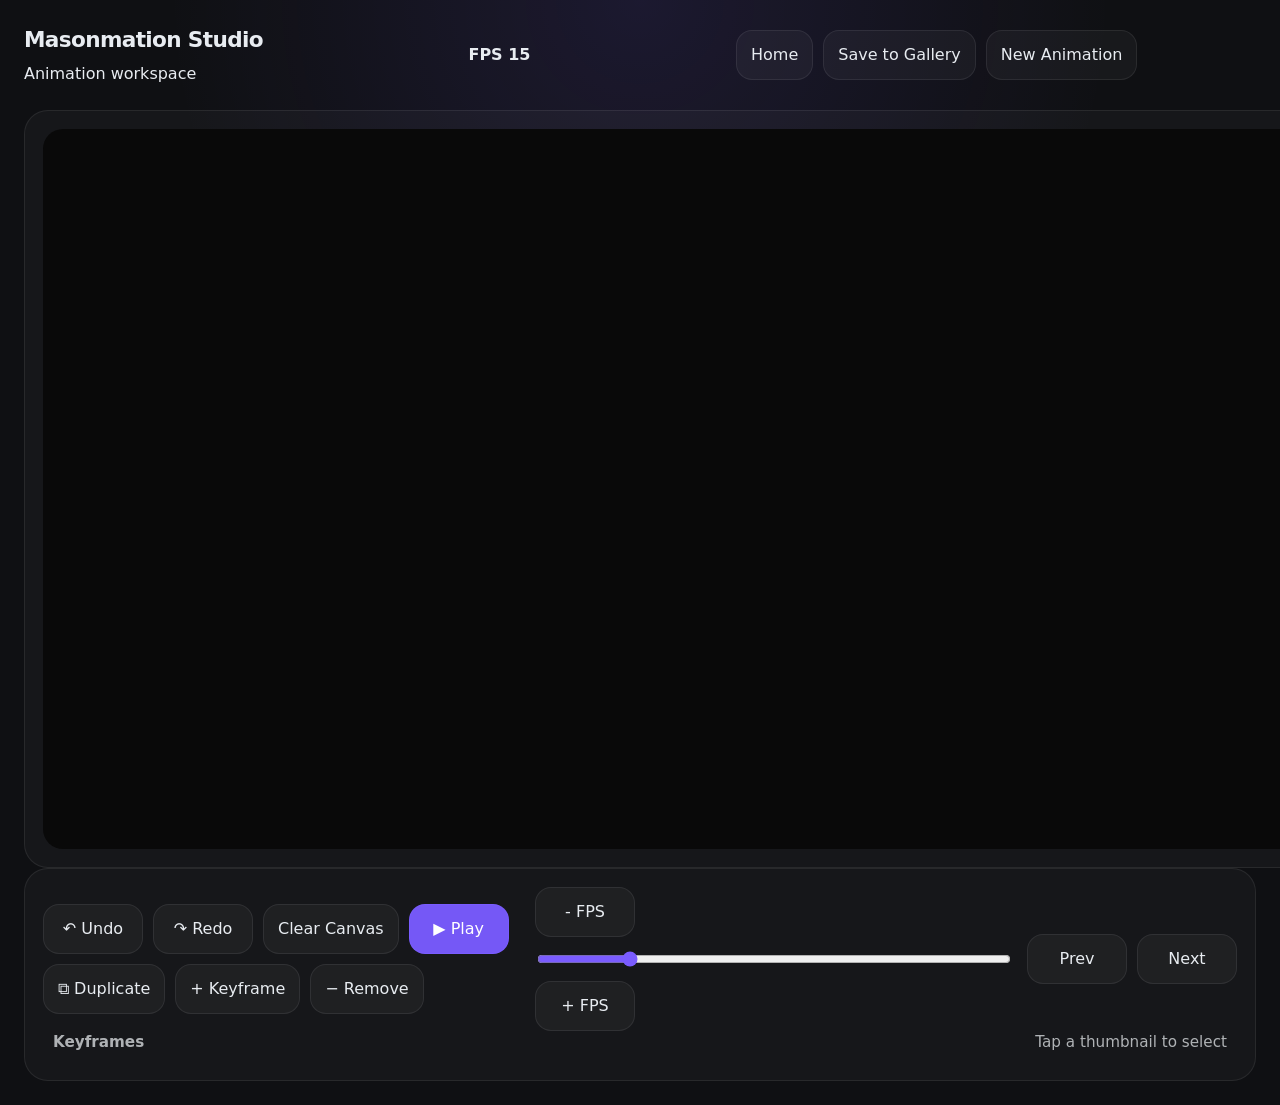
==== studio.html @ d7cdcd09 "may 26" ====
<!doctype html>
<html lang="en">
  <head>
    <meta charset="UTF-8" />
    <meta name="viewport" content="width=device-width, initial-scale=1.0" />
    <title>Masonmation Studio</title>
    <link rel="stylesheet" href="styles.css" />
  </head>
  <body>
    <header>
      <div class="brand">
        <h1>Masonmation Studio</h1>
        <span>Animation workspace</span>
      </div>
      <div class="metric" aria-live="polite">
        <strong id="fpsCounter">FPS 0</strong>
      </div>
      <div class="toolbar" role="toolbar" aria-label="Primary studio controls">
        <button id="homeBtn" type="button">Home</button>
        <button id="saveGalleryBtn" type="button">Save to Gallery</button>
        <button id="newAnimBtn" type="button">New Animation</button>
      </div>
    </header>

    <main>
      <section class="studio-panel" aria-label="Central drawing workspace">
        <div class="canvas-shell">
          <canvas
            id="studioCanvas"
            width="1280"
            height="720"
            aria-label="Animation canvas"
          ></canvas>
        </div>
      </section>
      <aside aria-label="Brush and animation controls">
        <details class="panel-group">
          <summary><h2>Brush Library</h2></summary>
          <div class="panel-body">
            <div
              class="brush-list"
              role="radiogroup"
              aria-label="Brush selection"
            >
              <button
                class="brush-button active"
                data-brush="technical"
                type="button"
                role="radio"
                aria-checked="true"
              >
                Technical Pen
                <small>Sharp, crisp strokes with polished anti-aliasing</small>
              </button>
              <button
                class="brush-button"
                data-brush="pencil"
                type="button"
                role="radio"
                aria-checked="false"
              >
                Sketching Pencil
                <small>Graphite grain with textured opacity build-up</small>
              </button>
              <button
                class="brush-button"
                data-brush="airbrush"
                type="button"
                role="radio"
                aria-checked="false"
              >
                Airbrush
                <small>Soft radial fading for atmospheric glow</small>
              </button>
              <button
                class="brush-button"
                data-brush="fill"
                type="button"
                role="radio"
                aria-checked="false"
              >
                Fill Tool
                <small
                  >Drag a color onto the canvas to flood fill an area</small
                >
              </button>
              <button
                class="brush-button"
                data-brush="eraser"
                type="button"
                role="radio"
                aria-checked="false"
              >
                Eraser
                <small>Remove content with a soft erasure brush</small>
              </button>
            </div>
          </div>
        </details>

        <details class="panel-group">
          <summary><h2>Brush Properties</h2></summary>
          <div class="panel-body">
            <div class="slider-row">
              <label for="sizeRange"
                >Diameter <strong id="sizeValue">28</strong> px</label
              >
              <input id="sizeRange" type="range" min="1" max="100" value="28" />
            </div>
            <div class="slider-row">
              <label for="opacityRange"
                >Opacity <strong id="opacityValue">92</strong>%</label
              >
              <input
                id="opacityRange"
                type="range"
                min="1"
                max="100"
                value="92"
              />
            </div>
            <div class="slider-row">
              <label for="colorPicker">
                Brush Color <strong id="colorValue">#ffffff</strong>
              </label>
              <input id="colorPicker" type="color" value="#ffffff" />
            </div>
            <div class="color-palette" aria-label="Preset brush colors">
              <button
                class="color-swatch active"
                type="button"
                data-color="#ffffff"
                style="background: #ffffff"
              ></button>
              <button
                class="color-swatch"
                type="button"
                data-color="#7a5cff"
                style="background: #7a5cff"
              ></button>
              <button
                class="color-swatch"
                type="button"
                data-color="#44b2ff"
                style="background: #44b2ff"
              ></button>
              <button
                class="color-swatch"
                type="button"
                data-color="#ff5f7a"
                style="background: #ff5f7a"
              ></button>
              <button
                class="color-swatch"
                type="button"
                data-color="#4be8ac"
                style="background: #4be8ac"
              ></button>
              <button
                class="color-swatch"
                type="button"
                data-color="#ffd86d"
                style="background: #ffd86d"
              ></button>
            </div>
            <div class="status-row">
              <span
                >Current Brush:
                <strong id="brushName">Technical Pen</strong></span
              >
              <span
                >Frame Rate Target: <strong id="fpsValue">12</strong> FPS</span
              >
              <span>Frame Count: <strong id="frameCount">1</strong></span>
            </div>
          </div>
        </details>

        <details class="panel-group">
          <summary><h2>Playback Settings</h2></summary>
          <div class="panel-body">
            <div class="slider-row">
              <label for="fpsRange"
                >Playback Speed <strong id="fpsDisplay">12</strong> FPS</label
              >
              <input id="fpsRange" type="range" min="1" max="60" value="12" />
            </div>
            <div class="slider-row">
              <label for="onionOpacityRange"
                >Onion Skin <strong id="onionOpacityValue">35</strong>%</label
              >
              <input
                id="onionOpacityRange"
                type="range"
                min="0"
                max="100"
                value="35"
              />
            </div>
          </div>
        </details>
      </aside>
    </main>

    <footer>
      <div class="timeline-shell">
        <div class="timeline-controls">
          <div class="timeline-buttons">
            <button id="undoBtn" type="button" title="Undo">↶ Undo</button>
            <button id="redoBtn" type="button" title="Redo">↷ Redo</button>
            <button id="clearBtn" type="button">Clear Canvas</button>
            <button id="playPauseBtn" class="primary" type="button">
              ▶ Play
            </button>
            <button id="duplicateFrameBtn" type="button">⧉ Duplicate</button>
            <button id="addFrameBtn" type="button">+ Keyframe</button>
            <button id="removeFrameBtn" type="button">− Remove</button>
          </div>
          <div class="timeline-fps-controls">
            <button id="fpsDownBtn" type="button">- FPS</button>
            <input
              id="timelinePlayback"
              type="range"
              min="1"
              max="60"
              value="12"
              aria-label="Frame scrubber"
            />
            <button id="fpsUpBtn" type="button">+ FPS</button>
          </div>
          <div class="frame-actions">
            <button id="prevFrameBtn" class="small" type="button">Prev</button>
            <button id="nextFrameBtn" class="small" type="button">Next</button>
          </div>
        </div>
        <div class="frame-sequence-header">
          <h2>Keyframes</h2>
          <span class="frame-note">Tap a thumbnail to select</span>
        </div>
        <div
          id="frameDeck"
          class="frame-deck"
          aria-label="Keyframe sequence"
        ></div>
      </div>
    </footer>

    <script src="script.js"></script>
  </body>
</html>
---- styles.css ----
:root{color-scheme:dark;--bg:#0f1013;--panel:rgba(255,255,255,.03);--border:rgba(255,255,255,.08);--text:#e8ecf1;--muted:rgba(234,238,241,.72);--accent:#7a5cff}
*{box-sizing:border-box}
html,body{margin:0;min-height:100%;background:radial-gradient(circle at top,rgba(122,92,255,.12),transparent 37%),var(--bg);color:var(--text);font:400 16px/1.5 system-ui,sans-serif}
body{padding:24px}
button,input{font:inherit;color:inherit}
button{border:1px solid var(--border);background:rgba(255,255,255,.04);border-radius:16px;padding:12px 14px;cursor:pointer;transition:transform .18s ease,border-color .18s ease,background .18s ease}
button:hover:not(:disabled){transform:translateY(-1px);border-color:rgba(122,92,255,.35)}
button.primary{background:rgba(122,92,255,.96);border-color:rgba(122,92,255,.9);color:#fff}
button:disabled{opacity:.45;cursor:not-allowed}
header,footer{display:flex;flex-wrap:wrap;align-items:center;justify-content:space-between;gap:18px;max-width:1360px;margin:0 auto}
.brand{display:grid;gap:6px}
.brand h1,.brand span{margin:0}
.brand h1{font-size:1.35rem;letter-spacing:-.03em}
.metric strong{font-size:1rem}
.toolbar{display:flex;flex-wrap:wrap;gap:10px;width:min(100%,520px)}
main{display:grid;grid-template-columns:1.6fr .9fr;gap:20px;max-width:1360px;margin:24px auto 0}
.studio-panel,.panel-group,.timeline-shell{background:var(--panel);border:1px solid var(--border);border-radius:24px}
.studio-panel{padding:18px}
.canvas-shell{width:100%;aspect-ratio:16/9;border-radius:20px;overflow:hidden;background:#090909;display:grid;place-items:center}
#studioCanvas{width:100%;height:100%;display:block}
aside{display:grid;gap:18px;min-height:640px}
.panel-group{padding:0;display:block}
.panel-group summary{list-style:none;cursor:pointer;padding:18px;display:flex;align-items:center;justify-content:space-between;border-radius:18px}
.panel-group summary h2{margin:0;color:var(--muted);font-size:1rem}
.panel-group summary::-webkit-details-marker{display:none}
.panel-group .panel-body{padding:0 18px 18px;display:grid;gap:16px}
.panel-group[open] summary{border-bottom:1px solid var(--border)}
.panel-group h2{margin:0;color:var(--muted);font-size:1rem}
.brush-list,.color-palette,.timeline-buttons,.timeline-fps-controls,.frame-actions{display:grid;gap:10px}
.brush-list{grid-template-columns:1fr}
.brush-button{display:grid;gap:8px;padding:16px;border-radius:18px;text-align:left;background:rgba(255,255,255,.02)}
.brush-button small{color:rgba(234,238,241,.74);font-size:.85rem}
.brush-button.active,.brush-button:hover{border-color:rgba(122,92,255,.45);transform:translateY(-1px)}
label{display:flex;justify-content:space-between;gap:12px;font-size:.95rem;color:var(--text)}
input[type=range],input[type=color]{width:100%;background:transparent;border:none;outline:none}
input[type=range]{accent-color:var(--accent);height:20px}
.slider-row{display:grid;gap:10px}
.color-palette{grid-template-columns:repeat(6,minmax(0,1fr))}
.color-swatch{width:100%;aspect-ratio:1/1;border-radius:14px;border:2px solid rgba(255,255,255,.1);cursor:pointer;transition:transform .15s ease,border-color .15s ease}
.color-swatch:hover,.color-swatch.active{border-color:rgba(255,255,255,.36);transform:translateY(-1px)}
.status-row{display:grid;gap:10px;padding:16px;border-radius:18px;background:rgba(255,255,255,.03);border:1px solid rgba(255,255,255,.06)}
.status-row span{display:flex;justify-content:space-between;gap:12px;color:rgba(234,238,241,.78);font-size:.93rem}
.status-row strong{color:var(--text);font-weight:700}
.timeline-shell{padding:18px}
.timeline-controls{display:grid;grid-template-columns:1fr 1fr auto;gap:14px;align-items:center}
.timeline-buttons,.timeline-fps-controls{display:flex;flex-wrap:wrap;gap:10px;align-items:center}
.timeline-controls button{min-width:100px}
.timeline-controls input[type=range]{padding:0}
.frame-actions{display:flex;gap:10px}
.frame-actions button.small{min-width:100px}
.frame-deck{display:grid;grid-auto-flow:column;grid-auto-columns:minmax(120px,1fr);gap:14px;overflow-x:auto;padding-bottom:8px;scrollbar-width:thin;scrollbar-color:rgba(122,92,255,.5) transparent}
.frame-deck::-webkit-scrollbar{height:10px}
.frame-deck::-webkit-scrollbar-thumb{background:rgba(122,92,255,.45);border-radius:999px}
.frame-sequence-header{display:flex;justify-content:space-between;align-items:center;gap:12px;padding:0 10px}
.frame-sequence-header h2,.frame-sequence-header .frame-note{margin:0;color:rgba(234,238,241,.72);font-size:.95rem}
.frame-card{min-width:120px;padding:14px;border-radius:18px;border:1px solid rgba(255,255,255,.08);background:#121212;display:grid;gap:12px}
.frame-card.active{border-color:var(--accent);background:linear-gradient(180deg,rgba(122,92,255,.14),rgba(17,17,18,.92))}
.frame-card button{all:unset;display:block;width:100%;color:var(--text);font-weight:700;font-size:.95rem;cursor:pointer}
.frame-thumb{width:100%;aspect-ratio:16/9;border-radius:14px;overflow:hidden;background:#090909;display:grid;place-items:center}
.frame-thumb canvas{width:100%;height:100%;display:block}
@media(max-width:1200px){main{grid-template-columns:1fr}aside{min-height:auto}}
@media(max-width:760px){body{padding:14px}header,footer{flex-direction:column;align-items:stretch}.toolbar,.timeline-controls{width:100%;grid-template-columns:1fr}.frame-deck{grid-auto-columns:minmax(140px,1fr)}}

/* Home page styles */
#homeProjects{display:grid;grid-template-columns:repeat(auto-fill,minmax(220px,1fr));gap:14px}
.home-main{min-height:100vh;display:flex;align-items:center;justify-content:center;padding:48px}
.home-container{max-width:980px;width:min(100%,980px);display:grid;gap:18px;margin:0 auto;text-align:center}
header.home-header{display:grid;gap:10px;justify-items:center}
.home-header h1{font-size:4.25rem;margin:0;letter-spacing:-.03em;line-height:1}
.home-header p{font-size:1.25rem;color:var(--muted);margin:0;max-width:720px}
#homeControls{display:flex;flex-wrap:wrap;gap:14px;justify-content:center;margin-top:18px}
#homeControls button{font-size:1.1rem;padding:14px 18px}
.button{display:inline-block;text-decoration:none;padding:12px 18px;border-radius:14px;border:1px solid var(--border);background:rgba(255,255,255,.04);color:inherit}
.button.primary{background:var(--accent);border-color:rgba(122,92,255,.9);color:#fff}

#homeProjects{display:grid;grid-template-columns:repeat(auto-fill,minmax(240px,1fr));gap:16px}
.project-card{background:linear-gradient(180deg,rgba(255,255,255,.03),transparent);border:1px solid rgba(255,255,255,.05);border-radius:16px;overflow:hidden;display:flex;flex-direction:column}
.project-thumb{width:100%;aspect-ratio:16/9;background:#0a0a0a;display:block;overflow:hidden}
.project-thumb img{width:100%;height:100%;object-fit:cover;display:block}
.project-card .project-info{padding:14px;display:flex;flex-direction:column;gap:6px}
.project-card .project-info h3{margin:0;font-size:1.15rem}
.project-card .project-info small{color:var(--muted);font-size:.92rem}
.project-card .project-actions{display:flex;gap:10px;padding:12px;border-top:1px solid rgba(255,255,255,.06);background:linear-gradient(180deg,transparent,rgba(0,0,0,.03))}
.project-card button,.project-card a.button{border-radius:12px;padding:10px 12px;border:1px solid rgba(255,255,255,.08);background:transparent;color:var(--text);cursor:pointer;font-size:1rem}
.project-card button.primary,.project-card a.button.primary{background:var(--accent);border-color:rgba(122,92,255,.9);color:#fff}

/* Home controls */
#homeControls button{padding:12px 14px;border-radius:14px;border:1px solid var(--border);background:rgba(255,255,255,.04)}
#homeControls button:hover{border-color:var(--accent)}

@media(max-width:760px){#homeProjects{grid-template-columns:repeat(auto-fill,minmax(160px,1fr))}}
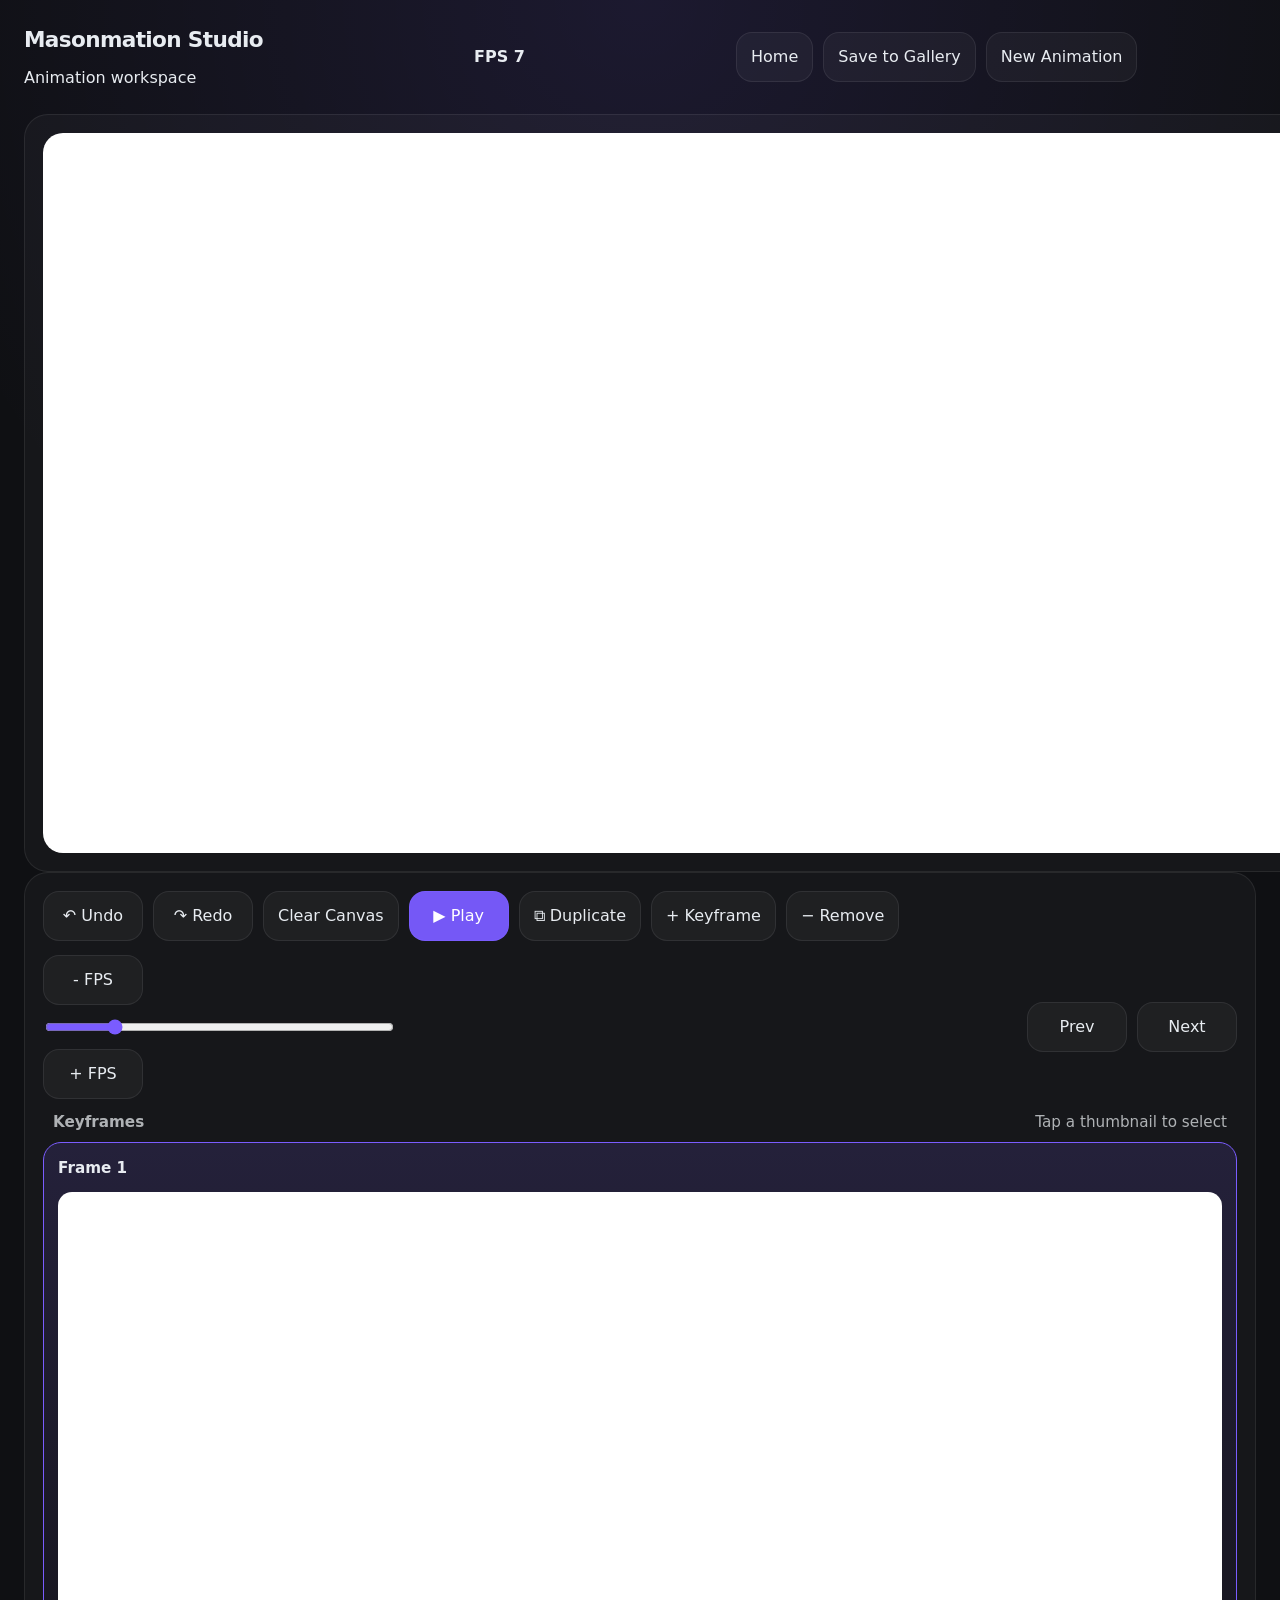
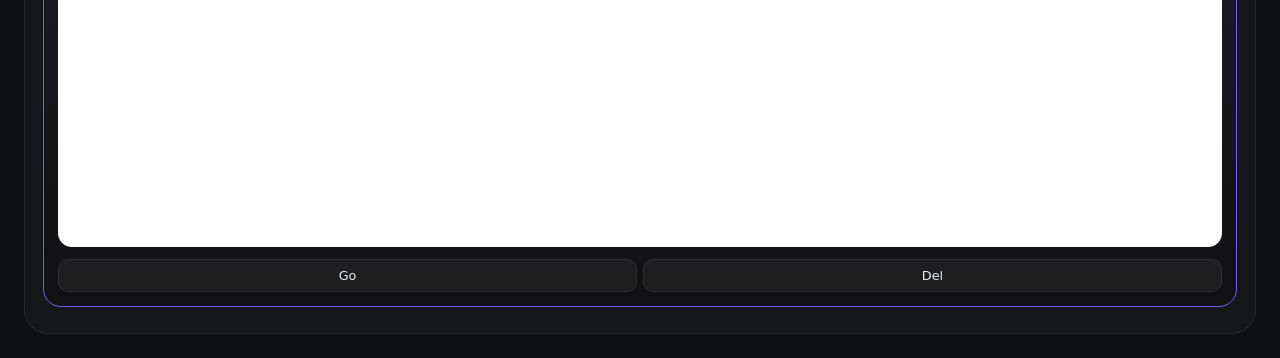
==== commit ecfc15aa: "may 26 (fix oinion skin)" ====
--- a/studio.html
+++ b/studio.html
@@ -121,16 +121,16 @@
             </div>
             <div class="slider-row">
               <label for="colorPicker">
-                Brush Color <strong id="colorValue">#ffffff</strong>
+                Brush Color <strong id="colorValue">#000000</strong>
               </label>
-              <input id="colorPicker" type="color" value="#ffffff" />
+              <input id="colorPicker" type="color" value="#000000" />
             </div>
             <div class="color-palette" aria-label="Preset brush colors">
               <button
                 class="color-swatch active"
                 type="button"
-                data-color="#ffffff"
-                style="background: #ffffff"
+                data-color="#000000"
+                style="background: #000000"
               ></button>
               <button
                 class="color-swatch"
--- a/styles.css
+++ b/styles.css
@@ -1,91 +1,280 @@
-:root{color-scheme:dark;--bg:#0f1013;--panel:rgba(255,255,255,.03);--border:rgba(255,255,255,.08);--text:#e8ecf1;--muted:rgba(234,238,241,.72);--accent:#7a5cff}
-*{box-sizing:border-box}
-html,body{margin:0;min-height:100%;background:radial-gradient(circle at top,rgba(122,92,255,.12),transparent 37%),var(--bg);color:var(--text);font:400 16px/1.5 system-ui,sans-serif}
-body{padding:24px}
-button,input{font:inherit;color:inherit}
-button{border:1px solid var(--border);background:rgba(255,255,255,.04);border-radius:16px;padding:12px 14px;cursor:pointer;transition:transform .18s ease,border-color .18s ease,background .18s ease}
-button:hover:not(:disabled){transform:translateY(-1px);border-color:rgba(122,92,255,.35)}
-button.primary{background:rgba(122,92,255,.96);border-color:rgba(122,92,255,.9);color:#fff}
-button:disabled{opacity:.45;cursor:not-allowed}
-header,footer{display:flex;flex-wrap:wrap;align-items:center;justify-content:space-between;gap:18px;max-width:1360px;margin:0 auto}
-.brand{display:grid;gap:6px}
-.brand h1,.brand span{margin:0}
-.brand h1{font-size:1.35rem;letter-spacing:-.03em}
-.metric strong{font-size:1rem}
-.toolbar{display:flex;flex-wrap:wrap;gap:10px;width:min(100%,520px)}
-main{display:grid;grid-template-columns:1.6fr .9fr;gap:20px;max-width:1360px;margin:24px auto 0}
-.studio-panel,.panel-group,.timeline-shell{background:var(--panel);border:1px solid var(--border);border-radius:24px}
-.studio-panel{padding:18px}
-.canvas-shell{width:100%;aspect-ratio:16/9;border-radius:20px;overflow:hidden;background:#090909;display:grid;place-items:center}
-#studioCanvas{width:100%;height:100%;display:block}
-aside{display:grid;gap:18px;min-height:640px}
-.panel-group{padding:0;display:block}
-.panel-group summary{list-style:none;cursor:pointer;padding:18px;display:flex;align-items:center;justify-content:space-between;border-radius:18px}
-.panel-group summary h2{margin:0;color:var(--muted);font-size:1rem}
-.panel-group summary::-webkit-details-marker{display:none}
-.panel-group .panel-body{padding:0 18px 18px;display:grid;gap:16px}
-.panel-group[open] summary{border-bottom:1px solid var(--border)}
-.panel-group h2{margin:0;color:var(--muted);font-size:1rem}
-.brush-list,.color-palette,.timeline-buttons,.timeline-fps-controls,.frame-actions{display:grid;gap:10px}
-.brush-list{grid-template-columns:1fr}
-.brush-button{display:grid;gap:8px;padding:16px;border-radius:18px;text-align:left;background:rgba(255,255,255,.02)}
-.brush-button small{color:rgba(234,238,241,.74);font-size:.85rem}
-.brush-button.active,.brush-button:hover{border-color:rgba(122,92,255,.45);transform:translateY(-1px)}
-label{display:flex;justify-content:space-between;gap:12px;font-size:.95rem;color:var(--text)}
-input[type=range],input[type=color]{width:100%;background:transparent;border:none;outline:none}
-input[type=range]{accent-color:var(--accent);height:20px}
-.slider-row{display:grid;gap:10px}
-.color-palette{grid-template-columns:repeat(6,minmax(0,1fr))}
-.color-swatch{width:100%;aspect-ratio:1/1;border-radius:14px;border:2px solid rgba(255,255,255,.1);cursor:pointer;transition:transform .15s ease,border-color .15s ease}
-.color-swatch:hover,.color-swatch.active{border-color:rgba(255,255,255,.36);transform:translateY(-1px)}
-.status-row{display:grid;gap:10px;padding:16px;border-radius:18px;background:rgba(255,255,255,.03);border:1px solid rgba(255,255,255,.06)}
-.status-row span{display:flex;justify-content:space-between;gap:12px;color:rgba(234,238,241,.78);font-size:.93rem}
-.status-row strong{color:var(--text);font-weight:700}
-.timeline-shell{padding:18px}
-.timeline-controls{display:grid;grid-template-columns:1fr 1fr auto;gap:14px;align-items:center}
-.timeline-buttons,.timeline-fps-controls{display:flex;flex-wrap:wrap;gap:10px;align-items:center}
-.timeline-controls button{min-width:100px}
-.timeline-controls input[type=range]{padding:0}
-.frame-actions{display:flex;gap:10px}
-.frame-actions button.small{min-width:100px}
-.frame-deck{display:grid;grid-auto-flow:column;grid-auto-columns:minmax(120px,1fr);gap:14px;overflow-x:auto;padding-bottom:8px;scrollbar-width:thin;scrollbar-color:rgba(122,92,255,.5) transparent}
-.frame-deck::-webkit-scrollbar{height:10px}
-.frame-deck::-webkit-scrollbar-thumb{background:rgba(122,92,255,.45);border-radius:999px}
-.frame-sequence-header{display:flex;justify-content:space-between;align-items:center;gap:12px;padding:0 10px}
-.frame-sequence-header h2,.frame-sequence-header .frame-note{margin:0;color:rgba(234,238,241,.72);font-size:.95rem}
-.frame-card{min-width:120px;padding:14px;border-radius:18px;border:1px solid rgba(255,255,255,.08);background:#121212;display:grid;gap:12px}
-.frame-card.active{border-color:var(--accent);background:linear-gradient(180deg,rgba(122,92,255,.14),rgba(17,17,18,.92))}
-.frame-card button{all:unset;display:block;width:100%;color:var(--text);font-weight:700;font-size:.95rem;cursor:pointer}
-.frame-thumb{width:100%;aspect-ratio:16/9;border-radius:14px;overflow:hidden;background:#090909;display:grid;place-items:center}
-.frame-thumb canvas{width:100%;height:100%;display:block}
-@media(max-width:1200px){main{grid-template-columns:1fr}aside{min-height:auto}}
-@media(max-width:760px){body{padding:14px}header,footer{flex-direction:column;align-items:stretch}.toolbar,.timeline-controls{width:100%;grid-template-columns:1fr}.frame-deck{grid-auto-columns:minmax(140px,1fr)}}
-
-/* Home page styles */
-#homeProjects{display:grid;grid-template-columns:repeat(auto-fill,minmax(220px,1fr));gap:14px}
-.home-main{min-height:100vh;display:flex;align-items:center;justify-content:center;padding:48px}
-.home-container{max-width:980px;width:min(100%,980px);display:grid;gap:18px;margin:0 auto;text-align:center}
-header.home-header{display:grid;gap:10px;justify-items:center}
-.home-header h1{font-size:4.25rem;margin:0;letter-spacing:-.03em;line-height:1}
-.home-header p{font-size:1.25rem;color:var(--muted);margin:0;max-width:720px}
-#homeControls{display:flex;flex-wrap:wrap;gap:14px;justify-content:center;margin-top:18px}
-#homeControls button{font-size:1.1rem;padding:14px 18px}
-.button{display:inline-block;text-decoration:none;padding:12px 18px;border-radius:14px;border:1px solid var(--border);background:rgba(255,255,255,.04);color:inherit}
-.button.primary{background:var(--accent);border-color:rgba(122,92,255,.9);color:#fff}
-
-#homeProjects{display:grid;grid-template-columns:repeat(auto-fill,minmax(240px,1fr));gap:16px}
-.project-card{background:linear-gradient(180deg,rgba(255,255,255,.03),transparent);border:1px solid rgba(255,255,255,.05);border-radius:16px;overflow:hidden;display:flex;flex-direction:column}
-.project-thumb{width:100%;aspect-ratio:16/9;background:#0a0a0a;display:block;overflow:hidden}
-.project-thumb img{width:100%;height:100%;object-fit:cover;display:block}
-.project-card .project-info{padding:14px;display:flex;flex-direction:column;gap:6px}
-.project-card .project-info h3{margin:0;font-size:1.15rem}
-.project-card .project-info small{color:var(--muted);font-size:.92rem}
-.project-card .project-actions{display:flex;gap:10px;padding:12px;border-top:1px solid rgba(255,255,255,.06);background:linear-gradient(180deg,transparent,rgba(0,0,0,.03))}
-.project-card button,.project-card a.button{border-radius:12px;padding:10px 12px;border:1px solid rgba(255,255,255,.08);background:transparent;color:var(--text);cursor:pointer;font-size:1rem}
-.project-card button.primary,.project-card a.button.primary{background:var(--accent);border-color:rgba(122,92,255,.9);color:#fff}
-
-/* Home controls */
-#homeControls button{padding:12px 14px;border-radius:14px;border:1px solid var(--border);background:rgba(255,255,255,.04)}
-#homeControls button:hover{border-color:var(--accent)}
-
-@media(max-width:760px){#homeProjects{grid-template-columns:repeat(auto-fill,minmax(160px,1fr))}}
+/* 1. GLOBAL VARIABLES, RESETS & BASE THEME */
+:root {
+  color-scheme: dark;
+  --bg: #0f1013;
+  --panel: rgba(255, 255, 255, .03);
+  --border: rgba(255, 255, 255, .08);
+  --text: #e8ecf1;
+  --muted: rgba(234, 238, 241, .72);
+  --accent: #7a5cff;
+}
+
+* { box-sizing: border-box; }
+
+html, body {
+  margin: 0;
+  min-height: 100%;
+  background: radial-gradient(circle at top, rgba(122, 92, 255, .12), transparent 37%), var(--bg);
+  color: var(--text);
+  font: 400 16px/1.5 system-ui, sans-serif;
+}
+
+body { padding: 24px; }
+button, input { font: inherit; color: inherit; }
+
+
+/* 2. SHARED COMPONENTS & INTERACTION EMULATION */
+button {
+  border: 1px solid var(--border);
+  background: rgba(255, 255, 255, .04);
+  border-radius: 16px;
+  padding: 12px 14px;
+  cursor: pointer;
+  transition: transform .18s ease, border-color .18s ease, background .18s ease;
+}
+
+button:hover:not(:disabled) {
+  transform: translateY(-1px);
+  border-color: rgba(122, 92, 255, .35);
+}
+
+button.primary, .button.primary, .project-card button.primary, .project-card a.button.primary {
+  background: rgba(122, 92, 255, .96);
+  border-color: rgba(122, 92, 255, .9);
+  color: #fff;
+}
+
+button:disabled { opacity: .45; cursor: not-allowed; }
+
+input[type=range], input[type=color] {
+  width: 100%;
+  background: transparent;
+  border: none;
+  outline: none;
+}
+
+input[type=range] { accent-color: var(--accent); height: 20px; }
+label, .status-row span { display: flex; justify-content: space-between; gap: 12px; font-size: .95rem; color: var(--text); }
+.slider-row, .brand, .status-row { display: grid; gap: 10px; }
+
+
+/* 3. CORE APP WIREFRAME & CONTAINER SHELLS */
+header, footer {
+  display: flex;
+  flex-wrap: wrap;
+  align-items: center;
+  justify-content: space-between;
+  gap: 18px;
+  max-width: 1360px;
+  margin: 0 auto;
+}
+
+.brand h1, .brand span, .panel-group h2, .panel-group summary h2, .frame-sequence-header h2, .frame-sequence-header .frame-note, .home-header h1, .home-header p, .project-card .project-info h3 { margin: 0; }
+.brand h1 { font-size: 1.35rem; letter-spacing: -.03em; }
+.metric strong { font-size: 1rem; }
+.toolbar { display: flex; flex-wrap: wrap; gap: 10px; width: min(100%, 520px); }
+
+main {
+  display: grid;
+  grid-template-columns: 1.6fr .9fr;
+  gap: 20px;
+  max-width: 1360px;
+  margin: 24px auto 0;
+}
+
+.studio-panel, .panel-group, .timeline-shell {
+  background: var(--panel);
+  border: 1px solid var(--border);
+  border-radius: 24px;
+}
+
+
+/* 4. CANVAS REGION & CONTROL SIDEBAR */
+.studio-panel, .timeline-shell { padding: 18px; }
+
+.canvas-shell, .frame-thumb, .project-thumb {
+  width: 100%;
+  aspect-ratio: 16/9;
+  border-radius: 20px;
+  overflow: hidden;
+  background: #fff;
+  display: grid;
+  place-items: center;
+}
+
+#studioCanvas, .frame-thumb canvas, .project-thumb img { width: 100%; height: 100%; display: block; background: #fff; }
+aside { display: grid; gap: 18px; min-height: 640px; }
+.panel-group { padding: 0; display: block; }
+
+.panel-group summary {
+  list-style: none;
+  cursor: pointer;
+  padding: 18px;
+  display: flex;
+  align-items: center;
+  justify-content: space-between;
+  border-radius: 18px;
+}
+
+.panel-group summary h2, .panel-group h2 { color: var(--muted); font-size: 1rem; }
+.panel-group summary::-webkit-details-marker { display: none; }
+.panel-group .panel-body { padding: 0 18px 18px; display: grid; gap: 16px; }
+.panel-group[open] summary { border-bottom: 1px solid var(--border); }
+
+
+/* 5. SELECTION UTILITIES (BRUSHES & COLORS) */
+.brush-list, .color-palette, .timeline-buttons, .timeline-fps-controls, .frame-actions { display: grid; gap: 10px; }
+.brush-list { grid-template-columns: 1fr; }
+
+.brush-button {
+  display: grid;
+  gap: 8px;
+  padding: 16px;
+  border-radius: 18px;
+  text-align: left;
+  background: rgba(255, 255, 255, .02);
+}
+
+.brush-button small { color: rgba(234, 238, 241, .74); font-size: .85rem; }
+.brush-button.active, .brush-button:hover { border-color: rgba(122, 92, 255, .45); transform: translateY(-1px); }
+.color-palette { grid-template-columns: repeat(6, minmax(0, 1fr)); }
+
+.color-swatch {
+  width: 100%;
+  aspect-ratio: 1/1;
+  border-radius: 14px;
+  border: 2px solid rgba(255, 255, 255, .1);
+  cursor: pointer;
+  transition: transform .15s ease, border-color .15s ease;
+}
+
+.color-swatch:hover, .color-swatch.active { border-color: rgba(255, 255, 255, .36); transform: translateY(-1px); }
+
+.status-row {
+  padding: 16px;
+  border-radius: 18px;
+  background: rgba(255, 255, 255, .03);
+  border: 1px solid rgba(255, 255, 255, .06);
+}
+
+.status-row span { color: rgba(234, 238, 241, .78); font-size: .93rem; }
+.status-row strong { color: var(--text); font-weight: 700; }
+
+
+/* 6. TIMELINE ENGINE MODULE */
+.timeline-controls, .timeline-buttons, .timeline-fps-controls, .frame-actions { display: flex; flex-wrap: wrap; gap: 14px; align-items: center; }
+.timeline-controls { justify-content: space-between; }
+.timeline-buttons, .timeline-fps-controls { gap: 10px; }
+.timeline-controls button, .frame-actions button.small { min-width: 100px; }
+.timeline-controls input[type=range] { padding: 0; }
+.frame-actions { gap: 10px; flex-wrap: nowrap; }
+.frame-sequence-header { display: flex; justify-content: space-between; align-items: center; gap: 12px; padding: 12px 10px 0; }
+.frame-sequence-header h2, .frame-sequence-header .frame-note { color: rgba(234, 238, 241, .72); font-size: .95rem; }
+
+
+/* 7. KEYFRAME DECK GALLERY COMPONENTS */
+.frame-deck {
+  display: grid;
+  grid-auto-flow: column;
+  grid-auto-columns: minmax(130px, 1fr);
+  gap: 14px;
+  overflow-x: auto;
+  padding: 8px 0;
+  scrollbar-width: thin;
+  scrollbar-color: rgba(122, 92, 255, .5) transparent;
+  contain: content;
+}
+
+.frame-deck::-webkit-scrollbar { height: 10px; }
+.frame-deck::-webkit-scrollbar-thumb { background: rgba(122, 92, 255, .45); border-radius: 999px; }
+
+.frame-card {
+  min-width: 130px;
+  padding: 14px;
+  border-radius: 18px;
+  border: 1px solid rgba(255, 255, 255, .08);
+  background: #121212;
+  display: grid;
+  gap: 12px;
+}
+
+.frame-card.active {
+  border-color: var(--accent);
+  background: linear-gradient(180deg, rgba(122, 92, 255, .14), rgba(17, 17, 18, .92));
+}
+
+.frame-card > button {
+  all: unset;
+  display: block;
+  width: 100%;
+  color: var(--text);
+  font-weight: 700;
+  font-size: .95rem;
+  cursor: pointer;
+}
+
+.frame-thumb { border-radius: 14px; }
+.frame-card .frame-actions { display: flex; gap: 6px; width: 100%; }
+
+.frame-card .frame-actions button.small {
+  all: unset;
+  flex: 1;
+  background: rgba(255, 255, 255, 0.05);
+  border: 1px solid rgba(255, 255, 255, 0.08);
+  padding: 6px 4px;
+  font-size: 0.8rem;
+  font-weight: 500;
+  border-radius: 10px;
+  text-align: center;
+  cursor: pointer;
+  min-width: 0;
+  transition: background 0.15s ease;
+}
+
+.frame-card .frame-actions button.small:hover { background: rgba(122, 92, 255, 0.25); border-color: rgba(122, 92, 255, 0.4); }
+
+
+/* 8. WELCOME RECEPTION & PROJECT CARD CONTROLS */
+.home-main { min-height: 100vh; display: flex; align-items: center; justify-content: center; padding: 48px; }
+.home-container { max-width: 980px; width: min(100%, 980px); display: grid; gap: 18px; margin: 0 auto; text-align: center; }
+header.home-header { display: grid; gap: 10px; justify-items: center; }
+.home-header h1 { font-size: 4.25rem; letter-spacing: -.03em; line-height: 1; }
+.home-header p { font-size: 1.25rem; color: var(--muted); max-width: 720px; }
+#homeControls { display: flex; flex-wrap: wrap; gap: 14px; justify-content: center; margin-top: 18px; }
+#homeControls button { font-size: 1.1rem; padding: 14px 18px; border-radius: 14px; border: 1px solid var(--border); background: rgba(255, 255, 255, .04); }
+#homeControls button:hover { border-color: var(--accent); }
+
+.button {
+  display: inline-block;
+  text-decoration: none;
+  padding: 12px 18px;
+  border-radius: 14px;
+  border: 1px solid var(--border);
+  background: rgba(255, 255, 255, .04);
+  color: inherit;
+}
+
+#homeProjects { display: grid; grid-template-columns: repeat(auto-fill, minmax(240px, 1fr)); gap: 16px; }
+.project-card { background: linear-gradient(180deg, rgba(255, 255, 255, .03), transparent); border: 1px solid rgba(255, 255, 255, .05); border-radius: 16px; overflow: hidden; display: flex; flex-direction: column; }
+.project-thumb img { object-fit: cover; }
+.project-card .project-info { padding: 14px; display: flex; flex-direction: column; gap: 6px; }
+.project-card .project-info h3 { font-size: 1.15rem; }
+.project-card .project-info small { color: var(--muted); font-size: .92rem; }
+.project-card .project-actions { display: flex; gap: 10px; padding: 12px; border-top: 1px solid rgba(255, 255, 255, .06); background: linear-gradient(180deg, transparent, rgba(0, 0, 0, .03)); }
+
+.project-card button, .project-card a.button { border-radius: 12px; padding: 10px 12px; border: 1px solid rgba(255, 255, 255, .08); background: transparent; color: var(--text); cursor: pointer; font-size: 1rem; }
+
+
+/* 9. RESPONSIVE LAYER BREAKPOINTS */
+@media (max-width: 1200px) {
+  main { grid-template-columns: 1fr; }
+  aside { min-height: auto; }
+}
+
+@media (max-width: 760px) {
+  body { padding: 14px; }
+  header, footer { flex-direction: column; align-items: stretch; }
+  .toolbar, .timeline-controls { width: 100%; grid-template-columns: 1fr; }
+  .frame-deck { grid-auto-columns: minmax(140px, 1fr); }
+  #homeProjects { grid-template-columns: repeat(auto-fill, minmax(160px, 1fr)); }
+}
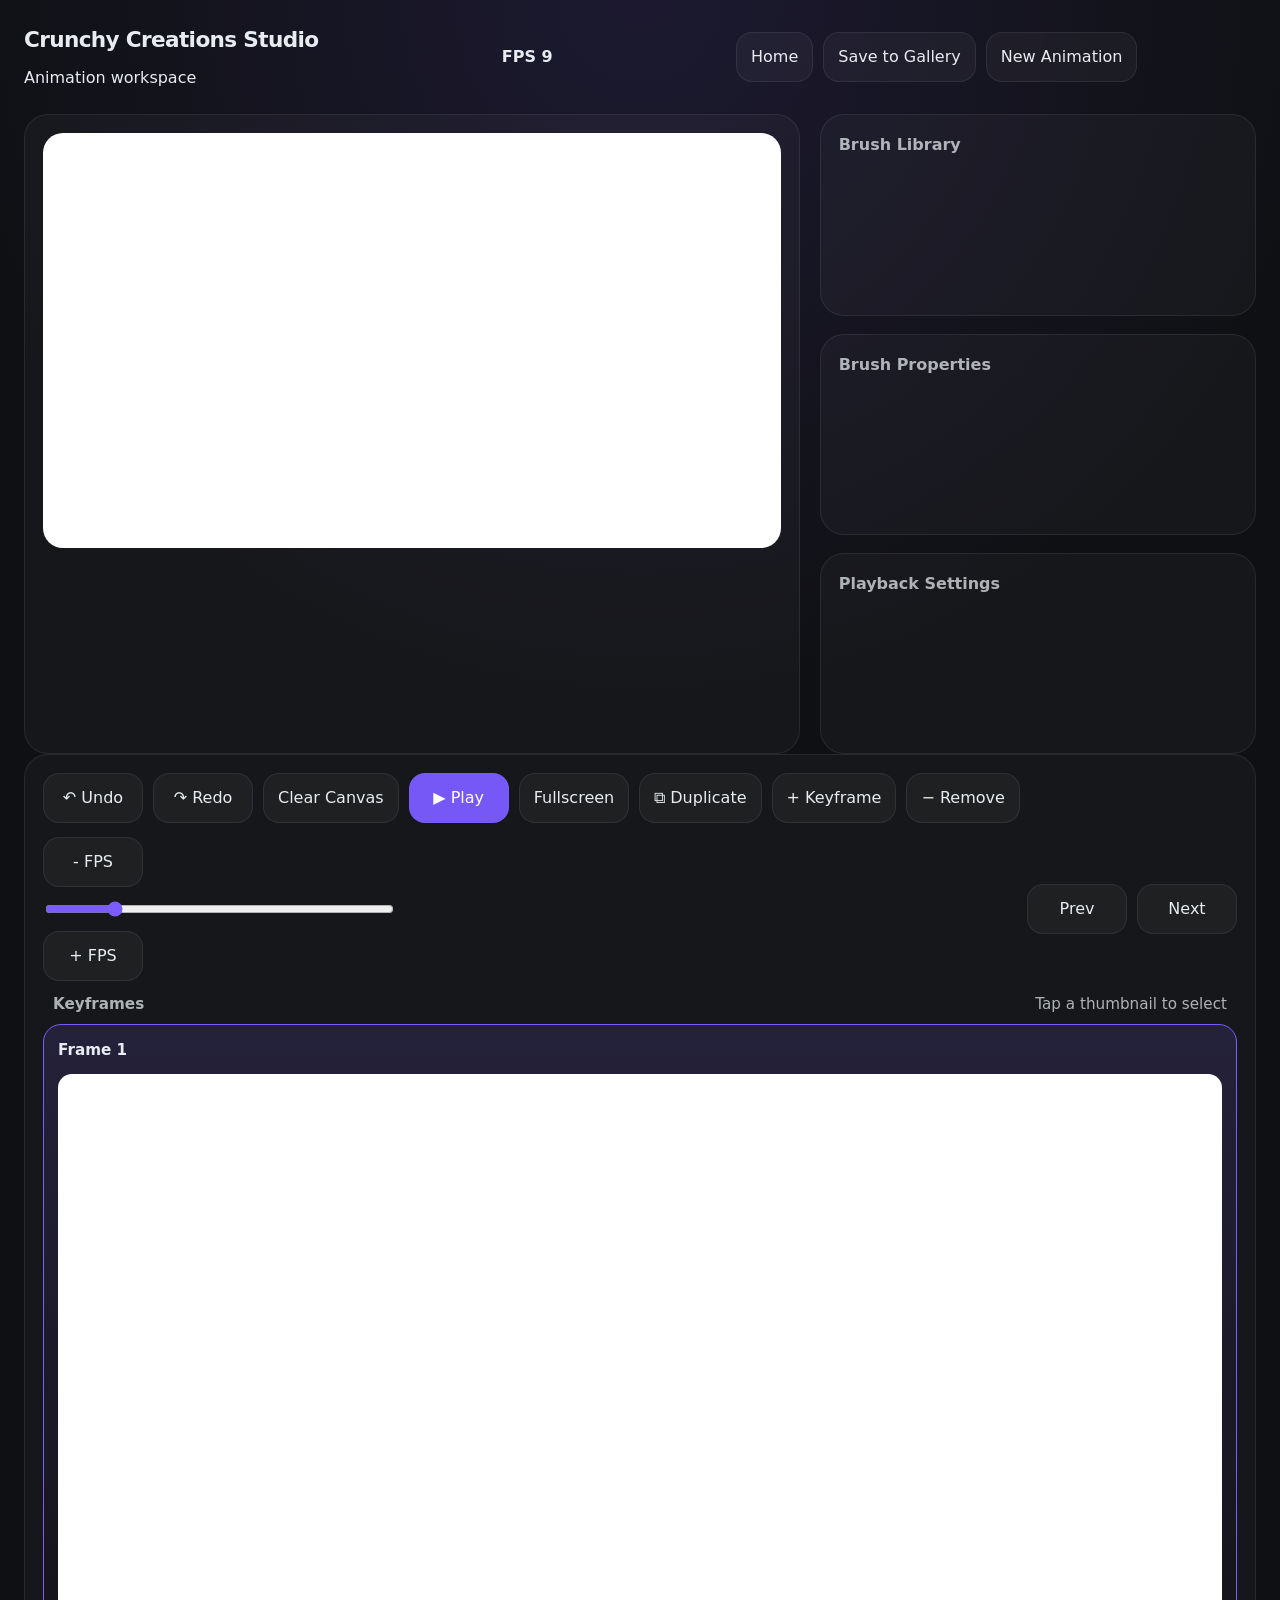
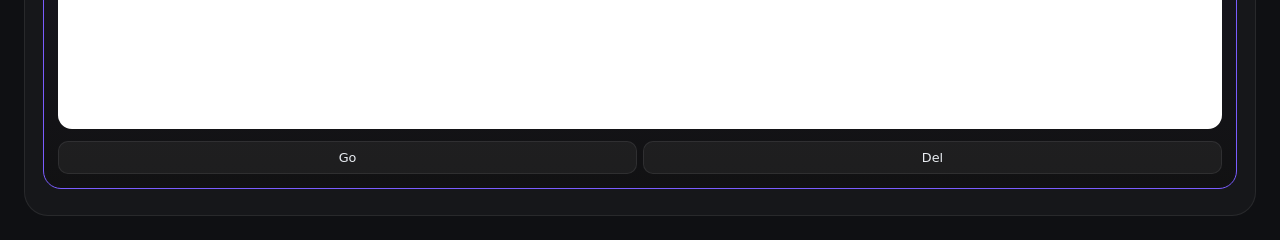
==== commit 09be40b6: "Change name" ====
--- a/studio.html
+++ b/studio.html
@@ -3,13 +3,13 @@
   <head>
     <meta charset="UTF-8" />
     <meta name="viewport" content="width=device-width, initial-scale=1.0" />
-    <title>Masonmation Studio</title>
+    <title>Crunchy Creations Studio</title>
     <link rel="stylesheet" href="styles.css" />
   </head>
   <body>
     <header>
       <div class="brand">
-        <h1>Masonmation Studio</h1>
+        <h1>Crunchy Creations Studio</h1>
         <span>Animation workspace</span>
       </div>
       <div class="metric" aria-live="polite">
@@ -26,9 +26,15 @@
       <section class="studio-panel" aria-label="Central drawing workspace">
         <div class="canvas-shell">
           <canvas
+            id="onionCanvas"
+            width="1920"
+            height="1080"
+            aria-hidden="true"
+          ></canvas>
+          <canvas
             id="studioCanvas"
-            width="1280"
-            height="720"
+            width="1920"
+            height="1080"
             aria-label="Animation canvas"
           ></canvas>
         </div>
@@ -186,15 +192,20 @@
               <input id="fpsRange" type="range" min="1" max="60" value="12" />
             </div>
             <div class="slider-row">
+              <label for="onionToggle">Onion Skin</label>
+              <input id="onionToggle" type="checkbox" checked />
+            </div>
+            <div class="slider-row">
               <label for="onionOpacityRange"
-                >Onion Skin <strong id="onionOpacityValue">35</strong>%</label
+                >Onion Opacity
+                <strong id="onionOpacityValue">40</strong>%</label
               >
               <input
                 id="onionOpacityRange"
                 type="range"
-                min="0"
+                min="10"
                 max="100"
-                value="35"
+                value="40"
               />
             </div>
           </div>
@@ -212,6 +223,7 @@
             <button id="playPauseBtn" class="primary" type="button">
               ▶ Play
             </button>
+            <button id="fullscreenBtn" type="button">Fullscreen</button>
             <button id="duplicateFrameBtn" type="button">⧉ Duplicate</button>
             <button id="addFrameBtn" type="button">+ Keyframe</button>
             <button id="removeFrameBtn" type="button">− Remove</button>
--- a/styles.css
+++ b/styles.css
@@ -53,6 +53,11 @@
   outline: none;
 }
 
+input[type=checkbox] {
+  width: auto;
+  accent-color: var(--accent);
+}
+
 input[type=range] { accent-color: var(--accent); height: 20px; }
 label, .status-row span { display: flex; justify-content: space-between; gap: 12px; font-size: .95rem; color: var(--text); }
 .slider-row, .brand, .status-row { display: grid; gap: 10px; }
@@ -65,7 +70,7 @@
   align-items: center;
   justify-content: space-between;
   gap: 18px;
-  max-width: 1360px;
+  max-width: 1920px;
   margin: 0 auto;
 }
 
@@ -78,7 +83,7 @@
   display: grid;
   grid-template-columns: 1.6fr .9fr;
   gap: 20px;
-  max-width: 1360px;
+  max-width: 1920px;
   margin: 24px auto 0;
 }
 
@@ -88,6 +93,8 @@
   border-radius: 24px;
 }
 
+.timeline-shell { width: 100%; }
+
 
 /* 4. CANVAS REGION & CONTROL SIDEBAR */
 .studio-panel, .timeline-shell { padding: 18px; }
@@ -102,7 +109,32 @@
   place-items: center;
 }
 
-#studioCanvas, .frame-thumb canvas, .project-thumb img { width: 100%; height: 100%; display: block; background: #fff; }
+.canvas-shell { position: relative; }
+
+#onionCanvas {
+  position: absolute;
+  top: 0;
+  left: 0;
+  width: 100%;
+  height: 100%;
+  display: block;
+  background: transparent;
+  z-index: 0;
+  pointer-events: none;
+}
+
+#studioCanvas {
+  position: absolute;
+  top: 0;
+  left: 0;
+  width: 100%;
+  height: 100%;
+  display: block;
+  background: transparent;
+  z-index: 1;
+}
+
+.frame-thumb canvas, .project-thumb img { width: 100%; height: 100%; display: block; background: #fff; }
 aside { display: grid; gap: 18px; min-height: 640px; }
 .panel-group { padding: 0; display: block; }
 
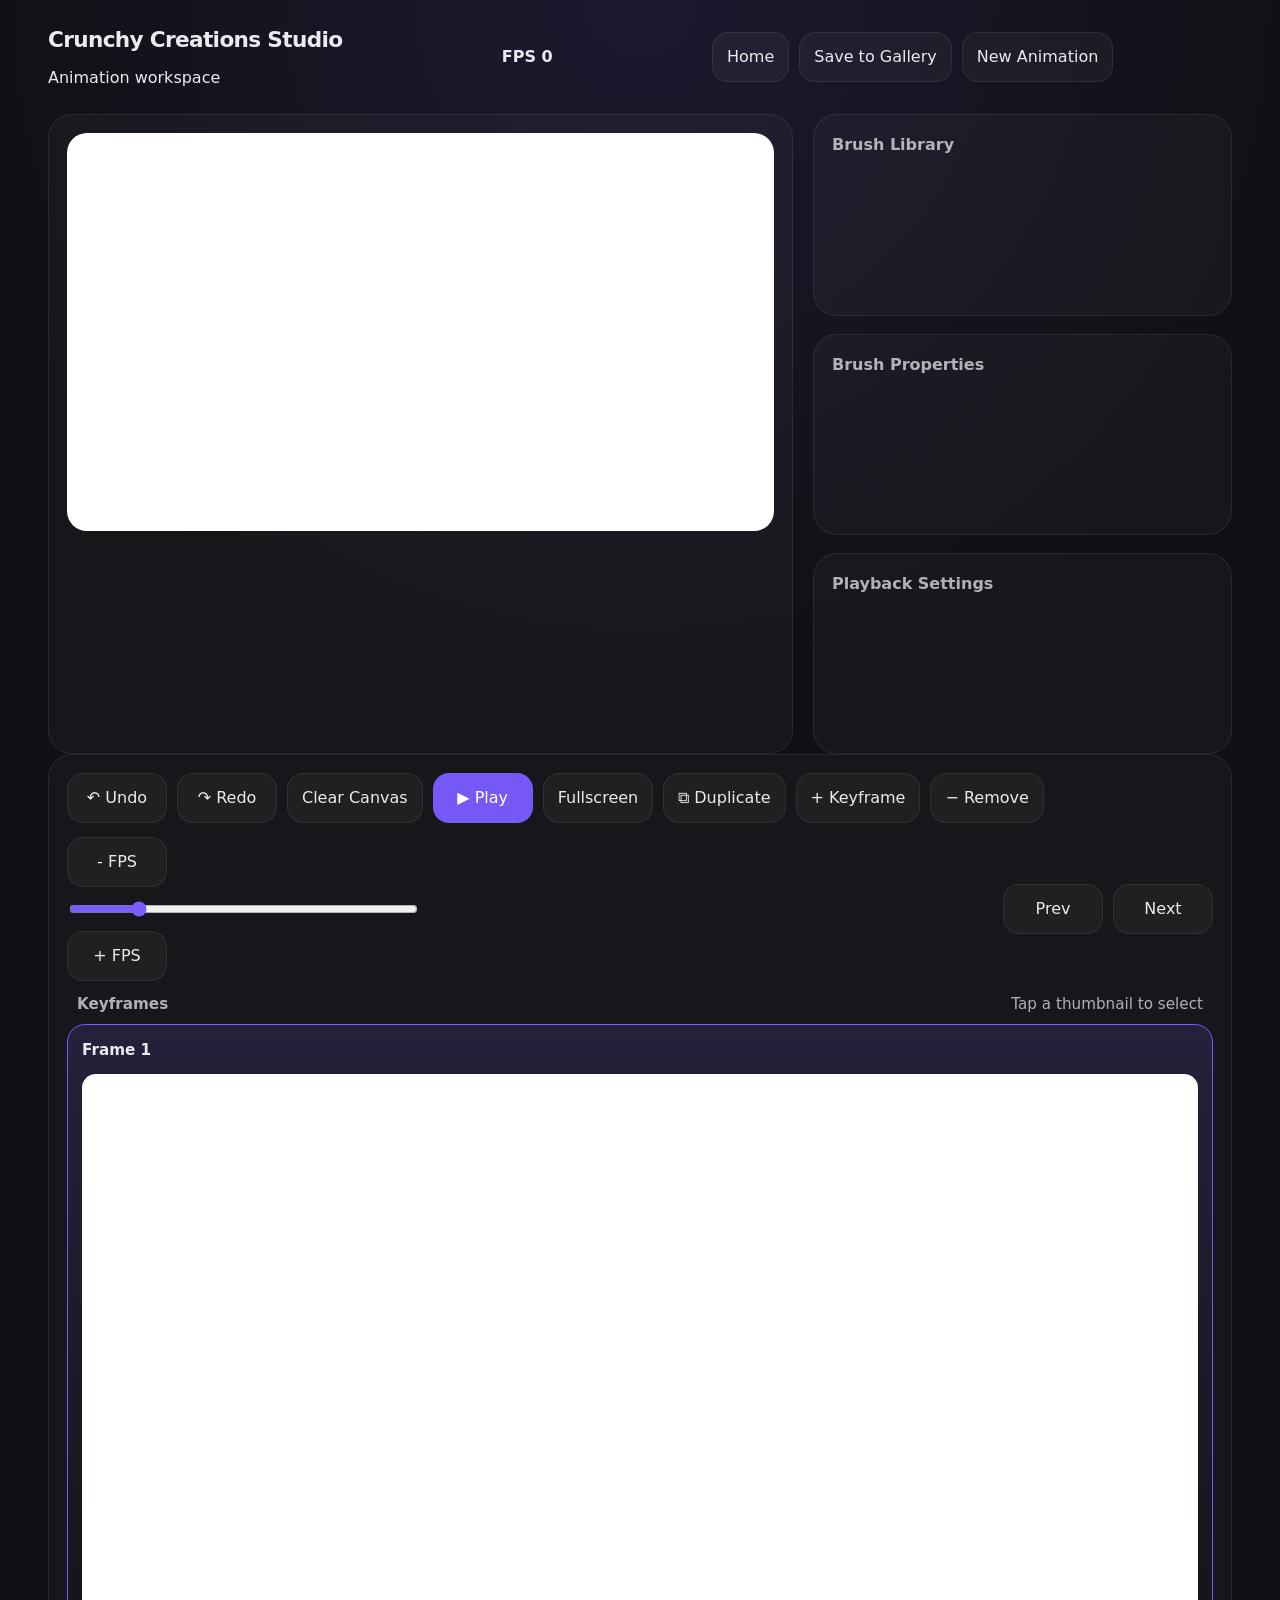
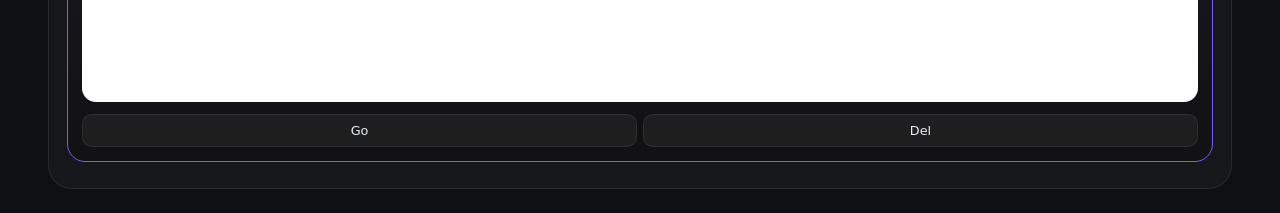
==== commit 6cc83ef9: "move keyframes" ====
--- a/studio.html
+++ b/studio.html
@@ -169,16 +169,6 @@
                 style="background: #ffd86d"
               ></button>
             </div>
-            <div class="status-row">
-              <span
-                >Current Brush:
-                <strong id="brushName">Technical Pen</strong></span
-              >
-              <span
-                >Frame Rate Target: <strong id="fpsValue">12</strong> FPS</span
-              >
-              <span>Frame Count: <strong id="frameCount">1</strong></span>
-            </div>
           </div>
         </details>
 
@@ -257,6 +247,17 @@
       </div>
     </footer>
 
+    <div id="studioNameModal" style="display: none; position: fixed; top: 0; left: 0; width: 100%; height: 100%; background: rgba(0,0,0,0.5); z-index: 9999; align-items: center; justify-content: center;">
+      <div style="background: white; padding: 30px; border-radius: 8px; box-shadow: 0 4px 6px rgba(0,0,0,0.1); max-width: 400px; width: 90%;">
+        <h2 id="studioNameModalTitle" style="margin-top: 0; color: #333;">Enter Animation Name</h2>
+        <input id="studioNameInput" type="text" placeholder="Enter animation name" style="width: 100%; padding: 10px; font-size: 16px; border: 2px solid #ddd; border-radius: 4px; box-sizing: border-box; margin-bottom: 15px;">
+        <div style="display: flex; gap: 10px; justify-content: flex-end;">
+          <button id="studioNameCancel" type="button" style="padding: 8px 16px; background: #ddd; border: none; border-radius: 4px; cursor: pointer; font-size: 14px;">Cancel</button>
+          <button id="studioNameConfirm" type="button" style="padding: 8px 16px; background: #7a5cff; color: white; border: none; border-radius: 4px; cursor: pointer; font-size: 14px;">Confirm</button>
+        </div>
+      </div>
+    </div>
+
     <script src="script.js"></script>
   </body>
 </html>
--- a/styles.css
+++ b/styles.css
@@ -14,12 +14,15 @@
 html, body {
   margin: 0;
   min-height: 100%;
+  width: 100%;
+  max-width: 100%;
+  overflow-x: hidden;
   background: radial-gradient(circle at top, rgba(122, 92, 255, .12), transparent 37%), var(--bg);
   color: var(--text);
   font: 400 16px/1.5 system-ui, sans-serif;
 }
 
-body { padding: 24px; }
+body { padding: 24px; min-width: 0; }
 button, input { font: inherit; color: inherit; }
 
 
@@ -70,7 +73,7 @@
   align-items: center;
   justify-content: space-between;
   gap: 18px;
-  max-width: 1920px;
+  max-width: min(1920px, calc(100% - 48px));
   margin: 0 auto;
 }
 
@@ -83,7 +86,7 @@
   display: grid;
   grid-template-columns: 1.6fr .9fr;
   gap: 20px;
-  max-width: 1920px;
+  max-width: min(1920px, calc(100% - 48px));
   margin: 24px auto 0;
 }
 
@@ -194,13 +197,13 @@
 
 
 /* 6. TIMELINE ENGINE MODULE */
-.timeline-controls, .timeline-buttons, .timeline-fps-controls, .frame-actions { display: flex; flex-wrap: wrap; gap: 14px; align-items: center; }
+.timeline-controls, .timeline-buttons, .timeline-fps-controls, .frame-actions { display: flex; flex-wrap: wrap; gap: 14px; align-items: center; min-width: 0; }
 .timeline-controls { justify-content: space-between; }
 .timeline-buttons, .timeline-fps-controls { gap: 10px; }
 .timeline-controls button, .frame-actions button.small { min-width: 100px; }
 .timeline-controls input[type=range] { padding: 0; }
-.frame-actions { gap: 10px; flex-wrap: nowrap; }
-.frame-sequence-header { display: flex; justify-content: space-between; align-items: center; gap: 12px; padding: 12px 10px 0; }
+.frame-actions { gap: 10px; flex-wrap: wrap; }
+.frame-sequence-header { display: flex; justify-content: space-between; align-items: center; gap: 12px; padding: 12px 10px 0; min-width: 0; }
 .frame-sequence-header h2, .frame-sequence-header .frame-note { color: rgba(234, 238, 241, .72); font-size: .95rem; }
 
 
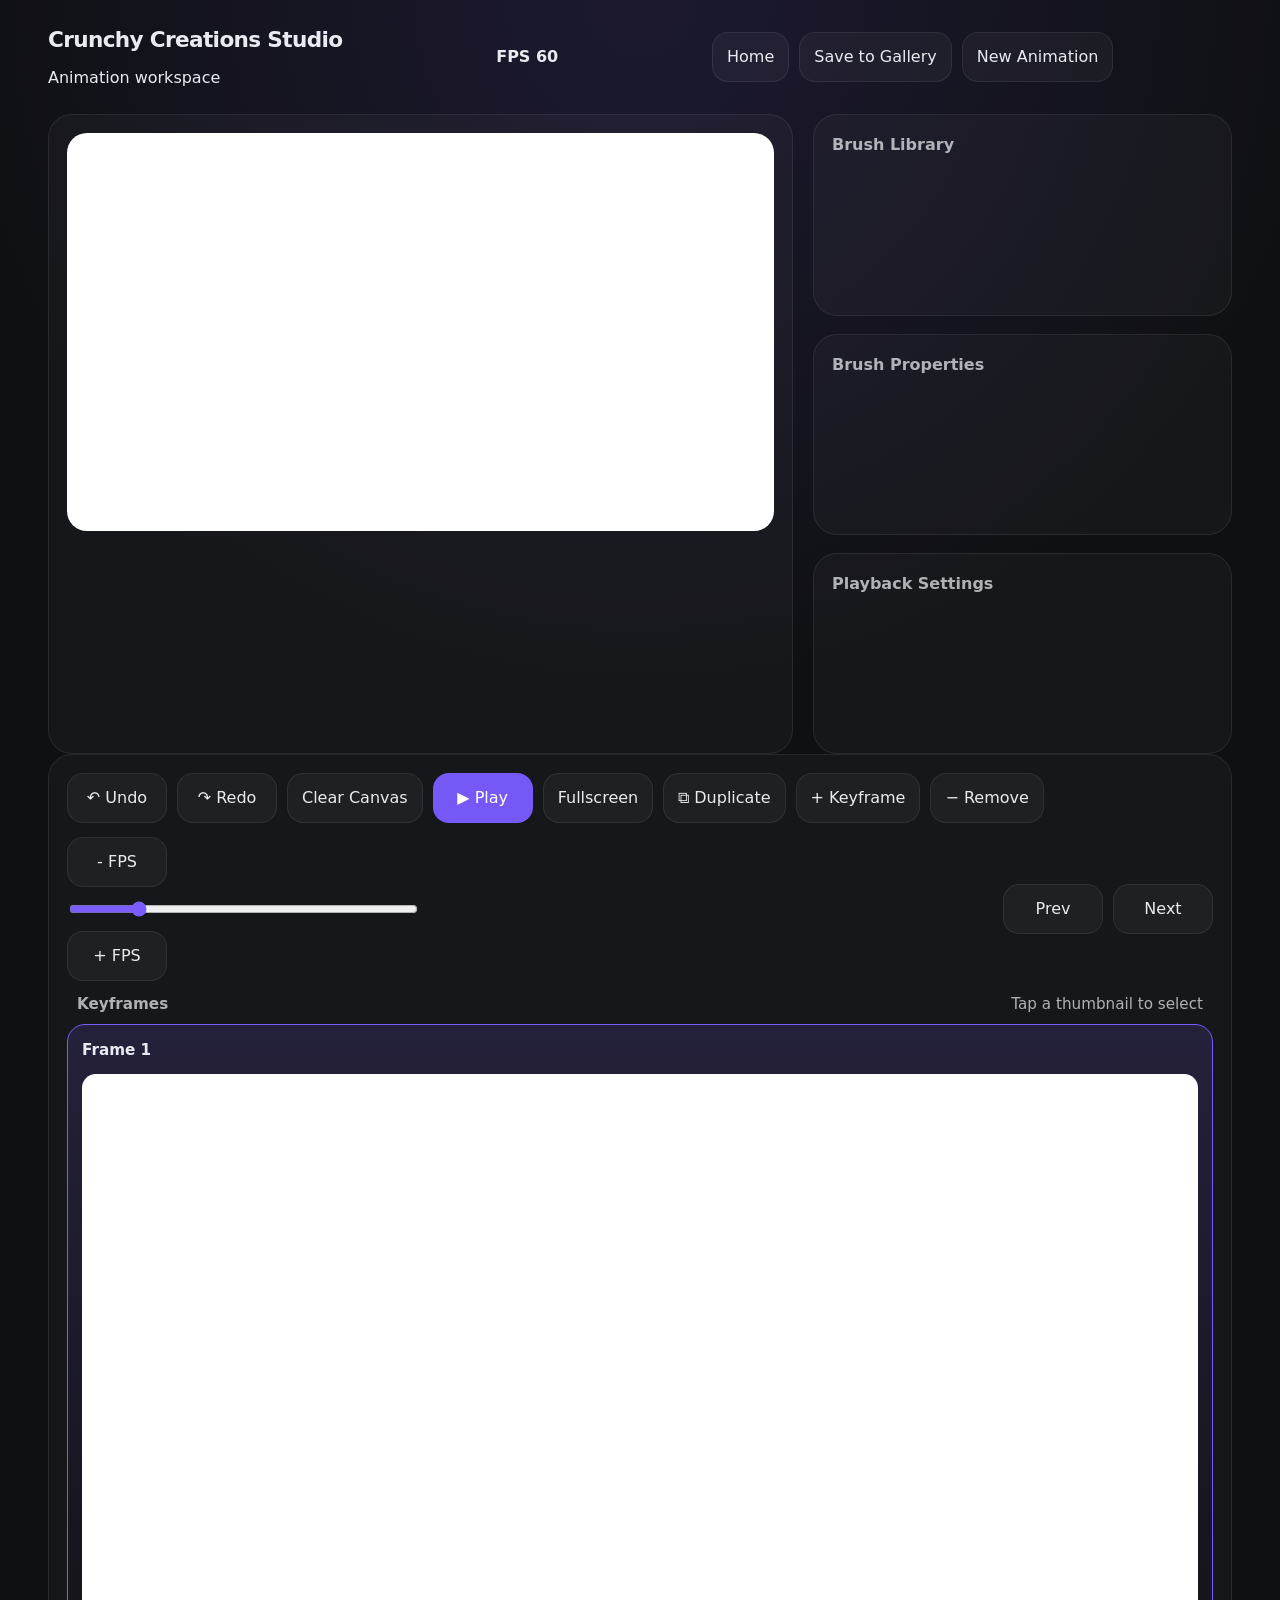
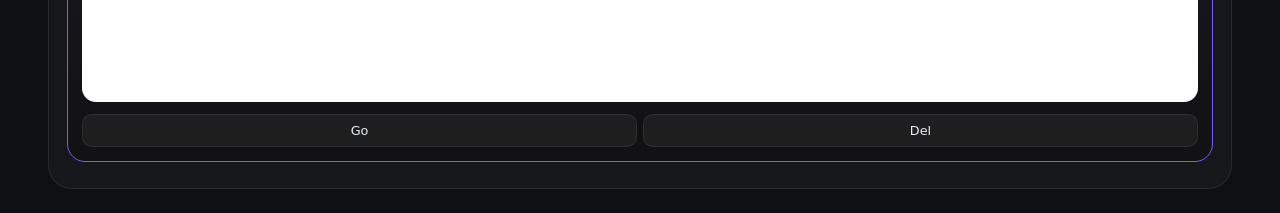
==== commit 460f1929: "condense project" ====
--- a/studio.html
+++ b/studio.html
@@ -101,6 +101,42 @@
                 <small>Remove content with a soft erasure brush</small>
               </button>
             </div>
+
+            <div class="tool-subsection" aria-label="Shape tool selection">
+              <h3>Shapes</h3>
+              <div class="brush-list">
+                <button
+                  class="brush-button"
+                  data-brush="shape-ellipse"
+                  type="button"
+                  role="radio"
+                  aria-checked="false"
+                >
+                  Circle / Oval
+                  <small>Click and drag to draw an ellipse outline</small>
+                </button>
+                <button
+                  class="brush-button"
+                  data-brush="shape-rect"
+                  type="button"
+                  role="radio"
+                  aria-checked="false"
+                >
+                  Square / Rectangle
+                  <small>Click and drag to draw a rectangle outline</small>
+                </button>
+                <button
+                  class="brush-button"
+                  data-brush="shape-line"
+                  type="button"
+                  role="radio"
+                  aria-checked="false"
+                >
+                  Line
+                  <small>Click and drag to draw a straight line</small>
+                </button>
+              </div>
+            </div>
           </div>
         </details>
 
@@ -258,6 +294,18 @@
       </div>
     </div>
 
+    <div id="saveSuccessModal" class="app-modal" style="display: none" aria-live="polite">
+      <div class="app-modal-card">
+        <button id="saveSuccessClose" class="app-modal-close" type="button" aria-label="Close save dialog">×</button>
+        <h2>Saved to Gallery</h2>
+        <p>Your animation was saved successfully.</p>
+        <div class="app-modal-actions">
+          <button id="saveSuccessStay" type="button">Keep Editing</button>
+          <button id="saveSuccessHome" type="button" class="primary">Home</button>
+        </div>
+      </div>
+    </div>
+
     <script src="script.js"></script>
   </body>
 </html>
--- a/styles.css
+++ b/styles.css
@@ -172,6 +172,7 @@
 
 .brush-button small { color: rgba(234, 238, 241, .74); font-size: .85rem; }
 .brush-button.active, .brush-button:hover { border-color: rgba(122, 92, 255, .45); transform: translateY(-1px); }
+.brush-button.active { box-shadow: 0 0 0 2px rgba(68, 178, 255, .75); }
 .color-palette { grid-template-columns: repeat(6, minmax(0, 1fr)); }
 
 .color-swatch {
@@ -299,6 +300,59 @@
 
 .project-card button, .project-card a.button { border-radius: 12px; padding: 10px 12px; border: 1px solid rgba(255, 255, 255, .08); background: transparent; color: var(--text); cursor: pointer; font-size: 1rem; }
 
+.app-modal {
+  position: fixed;
+  inset: 0;
+  z-index: 9999;
+  display: none;
+  align-items: center;
+  justify-content: center;
+  background: rgba(0, 0, 0, .55);
+  padding: 16px;
+}
+
+.app-modal-card {
+  width: min(420px, 100%);
+  background: #17181d;
+  border: 1px solid rgba(255, 255, 255, .12);
+  border-radius: 18px;
+  padding: 18px;
+  display: grid;
+  gap: 12px;
+  box-shadow: 0 14px 28px rgba(0, 0, 0, .35);
+  position: relative;
+}
+
+.app-modal-card h2 {
+  margin: 0;
+  font-size: 1.2rem;
+}
+
+.app-modal-card p {
+  margin: 0;
+  color: var(--muted);
+}
+
+.app-modal-close {
+  position: absolute;
+  top: 10px;
+  right: 10px;
+  width: 32px;
+  height: 32px;
+  border-radius: 999px;
+  padding: 0;
+  display: grid;
+  place-items: center;
+  font-size: 1.2rem;
+  line-height: 1;
+}
+
+.app-modal-actions {
+  display: flex;
+  justify-content: flex-end;
+  gap: 10px;
+}
+
 
 /* 9. RESPONSIVE LAYER BREAKPOINTS */
 @media (max-width: 1200px) {
